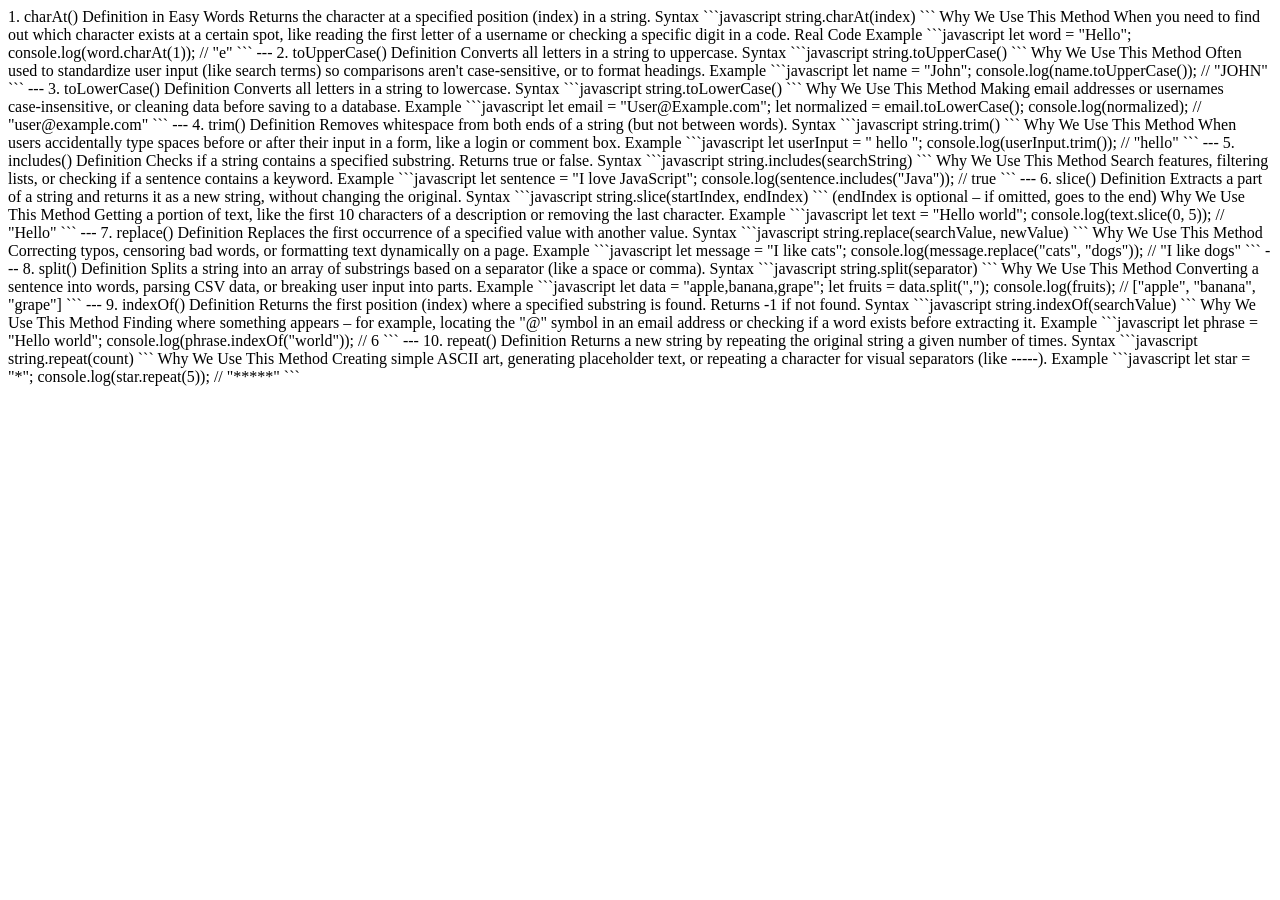
==== string.js/index.html @ 897a4f2b "Add files via upload" ====
<!DOCTYPE html>
<html lang="en">
<head>
    <meta charset="UTF-8">
    <meta name="viewport" content="width=device-width, initial-scale=1.0">
    <title>Document</title>
</head>
<body>
    1. charAt()

Definition in Easy Words
Returns the character at a specified position (index) in a string.

Syntax

```javascript
string.charAt(index)
```

Why We Use This Method
When you need to find out which character exists at a certain spot, like reading the first letter of a username or checking a specific digit in a code.

Real Code Example

```javascript
let word = "Hello";
console.log(word.charAt(1)); // "e"
```

---

2. toUpperCase()

Definition
Converts all letters in a string to uppercase.

Syntax

```javascript
string.toUpperCase()
```

Why We Use This Method
Often used to standardize user input (like search terms) so comparisons aren't case‑sensitive, or to format headings.

Example

```javascript
let name = "John";
console.log(name.toUpperCase()); // "JOHN"
```

---

3. toLowerCase()

Definition
Converts all letters in a string to lowercase.

Syntax

```javascript
string.toLowerCase()
```

Why We Use This Method
Making email addresses or usernames case‑insensitive, or cleaning data before saving to a database.

Example

```javascript
let email = "User@Example.com";
let normalized = email.toLowerCase();
console.log(normalized); // "user@example.com"
```

---

4. trim()

Definition
Removes whitespace from both ends of a string (but not between words).

Syntax

```javascript
string.trim()
```

Why We Use This Method
When users accidentally type spaces before or after their input in a form, like a login or comment box.

Example

```javascript
let userInput = "   hello   ";
console.log(userInput.trim()); // "hello"
```

---

5. includes()

Definition
Checks if a string contains a specified substring. Returns true or false.

Syntax

```javascript
string.includes(searchString)
```

Why We Use This Method
Search features, filtering lists, or checking if a sentence contains a keyword.

Example

```javascript
let sentence = "I love JavaScript";
console.log(sentence.includes("Java")); // true
```

---

6. slice()

Definition
Extracts a part of a string and returns it as a new string, without changing the original.

Syntax

```javascript
string.slice(startIndex, endIndex)
```

(endIndex is optional – if omitted, goes to the end)

Why We Use This Method
Getting a portion of text, like the first 10 characters of a description or removing the last character.

Example

```javascript
let text = "Hello world";
console.log(text.slice(0, 5)); // "Hello"
```

---

7. replace()

Definition
Replaces the first occurrence of a specified value with another value.

Syntax

```javascript
string.replace(searchValue, newValue)
```

Why We Use This Method
Correcting typos, censoring bad words, or formatting text dynamically on a page.

Example

```javascript
let message = "I like cats";
console.log(message.replace("cats", "dogs")); // "I like dogs"
```

---

8. split()

Definition
Splits a string into an array of substrings based on a separator (like a space or comma).

Syntax

```javascript
string.split(separator)
```

Why We Use This Method
Converting a sentence into words, parsing CSV data, or breaking user input into parts.

Example

```javascript
let data = "apple,banana,grape";
let fruits = data.split(",");
console.log(fruits); // ["apple", "banana", "grape"]
```

---

9. indexOf()

Definition
Returns the first position (index) where a specified substring is found. Returns -1 if not found.

Syntax

```javascript
string.indexOf(searchValue)
```

Why We Use This Method
Finding where something appears – for example, locating the "@" symbol in an email address or checking if a word exists before extracting it.

Example

```javascript
let phrase = "Hello world";
console.log(phrase.indexOf("world")); // 6
```

---

10. repeat()

Definition
Returns a new string by repeating the original string a given number of times.

Syntax

```javascript
string.repeat(count)
```

Why We Use This Method
Creating simple ASCII art, generating placeholder text, or repeating a character for visual separators (like -----).

Example

```javascript
let star = "*";
console.log(star.repeat(5)); // "*****"
```
</body>
</html>
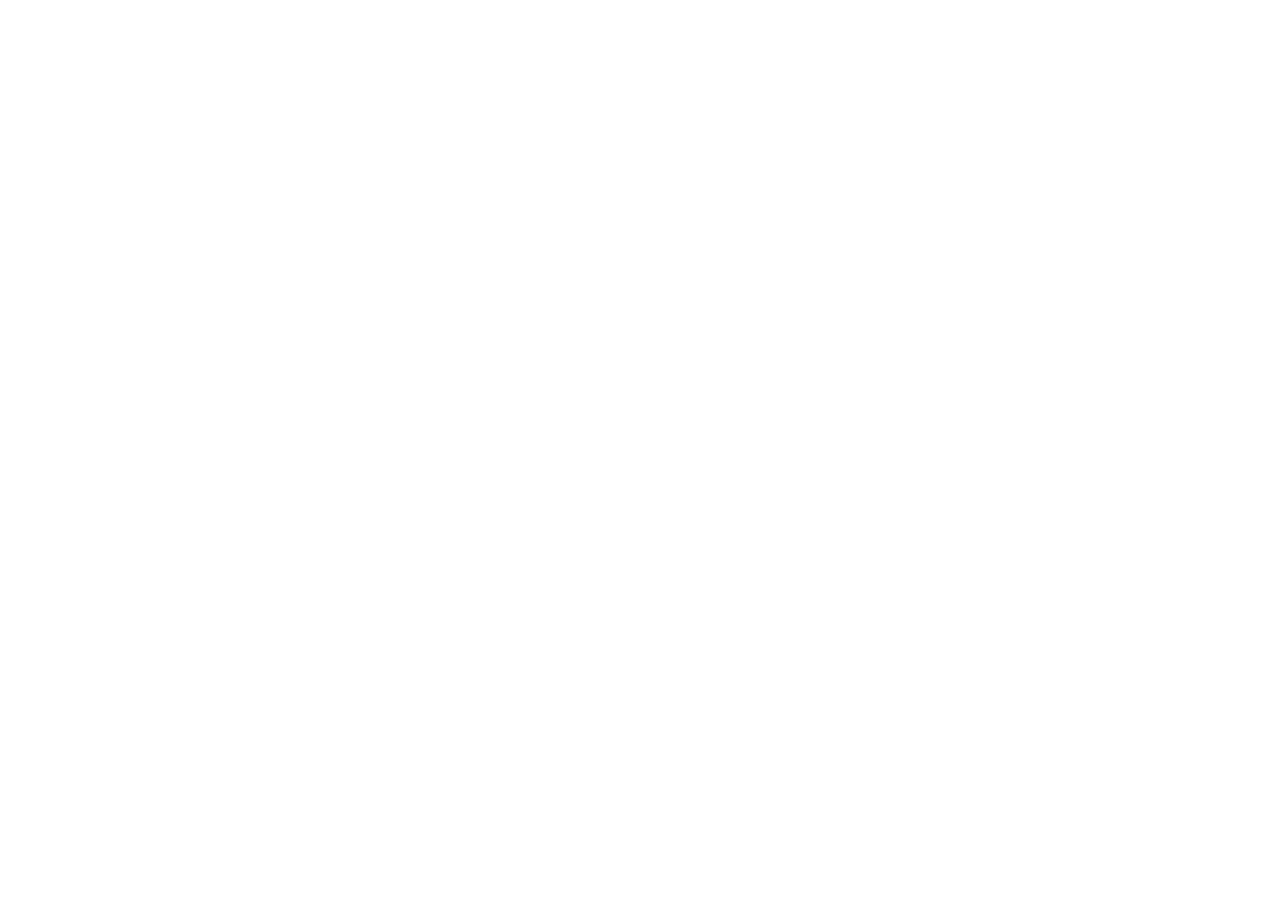
==== commit cf40cc16: "Add files via upload" ====
--- a/string.js/index.html
+++ b/string.js/index.html
@@ -4,238 +4,9 @@
     <meta charset="UTF-8">
     <meta name="viewport" content="width=device-width, initial-scale=1.0">
     <title>Document</title>
+    <link rel="stylesheet" href="javascript.js">
 </head>
 <body>
-    1. charAt()
-
-Definition in Easy Words
-Returns the character at a specified position (index) in a string.
-
-Syntax
-
-```javascript
-string.charAt(index)
-```
-
-Why We Use This Method
-When you need to find out which character exists at a certain spot, like reading the first letter of a username or checking a specific digit in a code.
-
-Real Code Example
-
-```javascript
-let word = "Hello";
-console.log(word.charAt(1)); // "e"
-```
-
----
-
-2. toUpperCase()
-
-Definition
-Converts all letters in a string to uppercase.
-
-Syntax
-
-```javascript
-string.toUpperCase()
-```
-
-Why We Use This Method
-Often used to standardize user input (like search terms) so comparisons aren't case‑sensitive, or to format headings.
-
-Example
-
-```javascript
-let name = "John";
-console.log(name.toUpperCase()); // "JOHN"
-```
-
----
-
-3. toLowerCase()
-
-Definition
-Converts all letters in a string to lowercase.
-
-Syntax
-
-```javascript
-string.toLowerCase()
-```
-
-Why We Use This Method
-Making email addresses or usernames case‑insensitive, or cleaning data before saving to a database.
-
-Example
-
-```javascript
-let email = "User@Example.com";
-let normalized = email.toLowerCase();
-console.log(normalized); // "user@example.com"
-```
-
----
-
-4. trim()
-
-Definition
-Removes whitespace from both ends of a string (but not between words).
-
-Syntax
-
-```javascript
-string.trim()
-```
-
-Why We Use This Method
-When users accidentally type spaces before or after their input in a form, like a login or comment box.
-
-Example
-
-```javascript
-let userInput = "   hello   ";
-console.log(userInput.trim()); // "hello"
-```
-
----
-
-5. includes()
-
-Definition
-Checks if a string contains a specified substring. Returns true or false.
-
-Syntax
-
-```javascript
-string.includes(searchString)
-```
-
-Why We Use This Method
-Search features, filtering lists, or checking if a sentence contains a keyword.
-
-Example
-
-```javascript
-let sentence = "I love JavaScript";
-console.log(sentence.includes("Java")); // true
-```
-
----
-
-6. slice()
-
-Definition
-Extracts a part of a string and returns it as a new string, without changing the original.
-
-Syntax
-
-```javascript
-string.slice(startIndex, endIndex)
-```
-
-(endIndex is optional – if omitted, goes to the end)
-
-Why We Use This Method
-Getting a portion of text, like the first 10 characters of a description or removing the last character.
-
-Example
-
-```javascript
-let text = "Hello world";
-console.log(text.slice(0, 5)); // "Hello"
-```
-
----
-
-7. replace()
-
-Definition
-Replaces the first occurrence of a specified value with another value.
-
-Syntax
-
-```javascript
-string.replace(searchValue, newValue)
-```
-
-Why We Use This Method
-Correcting typos, censoring bad words, or formatting text dynamically on a page.
-
-Example
-
-```javascript
-let message = "I like cats";
-console.log(message.replace("cats", "dogs")); // "I like dogs"
-```
-
----
-
-8. split()
-
-Definition
-Splits a string into an array of substrings based on a separator (like a space or comma).
-
-Syntax
-
-```javascript
-string.split(separator)
-```
-
-Why We Use This Method
-Converting a sentence into words, parsing CSV data, or breaking user input into parts.
-
-Example
-
-```javascript
-let data = "apple,banana,grape";
-let fruits = data.split(",");
-console.log(fruits); // ["apple", "banana", "grape"]
-```
-
----
-
-9. indexOf()
-
-Definition
-Returns the first position (index) where a specified substring is found. Returns -1 if not found.
-
-Syntax
-
-```javascript
-string.indexOf(searchValue)
-```
-
-Why We Use This Method
-Finding where something appears – for example, locating the "@" symbol in an email address or checking if a word exists before extracting it.
-
-Example
-
-```javascript
-let phrase = "Hello world";
-console.log(phrase.indexOf("world")); // 6
-```
-
----
-
-10. repeat()
-
-Definition
-Returns a new string by repeating the original string a given number of times.
-
-Syntax
-
-```javascript
-string.repeat(count)
-```
-
-Why We Use This Method
-Creating simple ASCII art, generating placeholder text, or repeating a character for visual separators (like -----).
-
-Example
-
-```javascript
-let star = "*";
-console.log(star.repeat(5)); // "*****"
-```
+    
 </body>
 </html>
